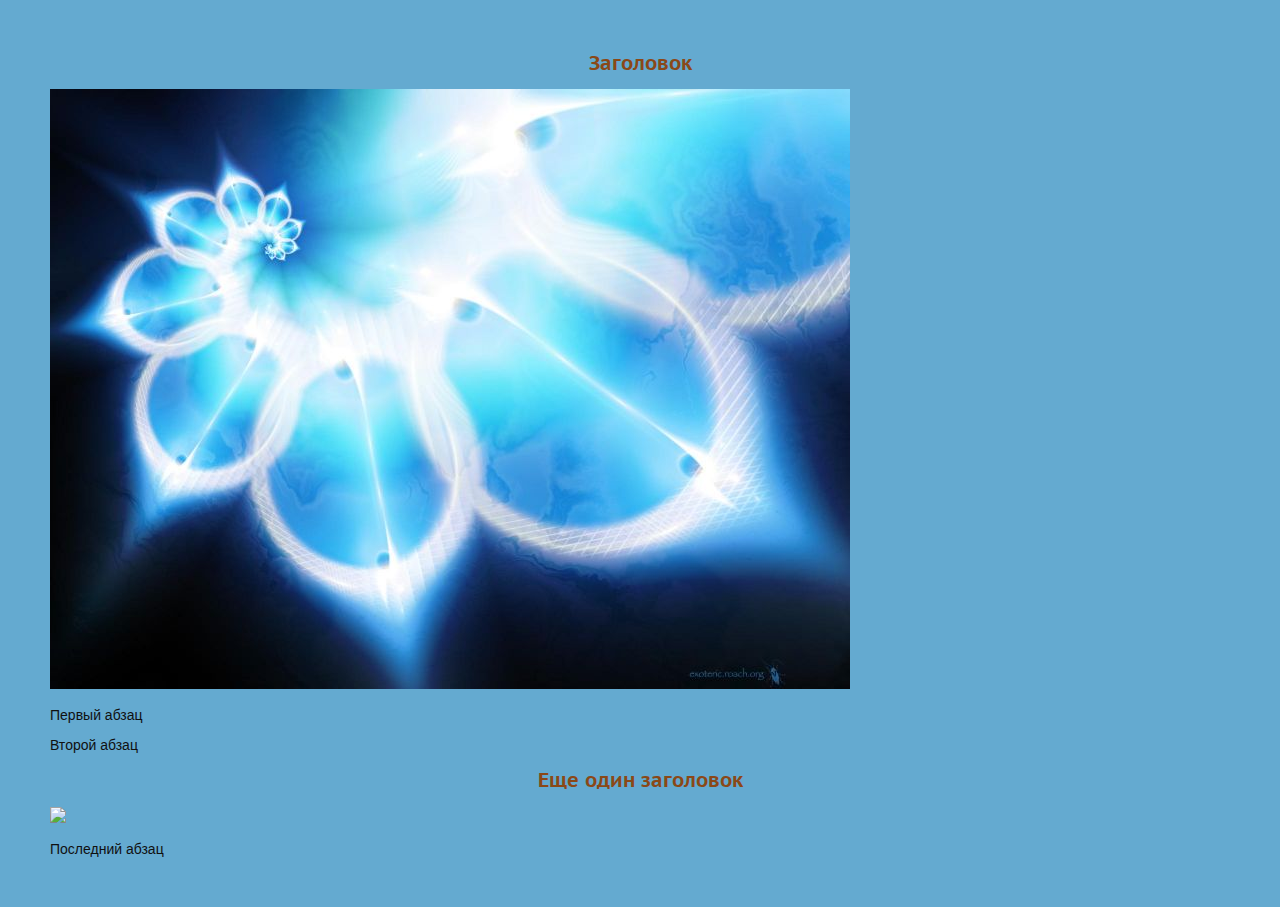
==== index.html @ fe31b822 "first" ====
<!DOCTYPE html>
<html lang="ru">
<head>
    <meta charset="UTF-8">
    <title>Заголовок</title>
    <link rel="stylesheet" href="styles.css">
    <link href='http://fonts.googleapis.com/css?family=PT+Sans+Caption&subset=latin,cyrillic' rel='stylesheet' type='text/css'>
</head>
<body>
    <h1>Заголовок</h1>
    <img src='images/example.jpg'>
    <p>Первый абзац</p>
    <p>Второй абзац</p>

    <h1>Еще один заголовок</h1>
    <img src='http://wallpaper.zoda.ru/bd/2006/08/15/20fc5b5510a98c6ef1d24218010a4601.jpg'>
    <p>Последний абзац</p>
    
</body>
</html>
---- styles.css ----
body {
    background: #64aad0;
    font-family: 'PT Sans', sans-serif;
    margin: 50px;
}

p {
    color: #101010;
    font-size: 14px;
}

h1 {
    color: #8a4817;
    font-size: 20px;
    text-align: center;
    font-family: 'PT Sans Caption', sans-serif;
}
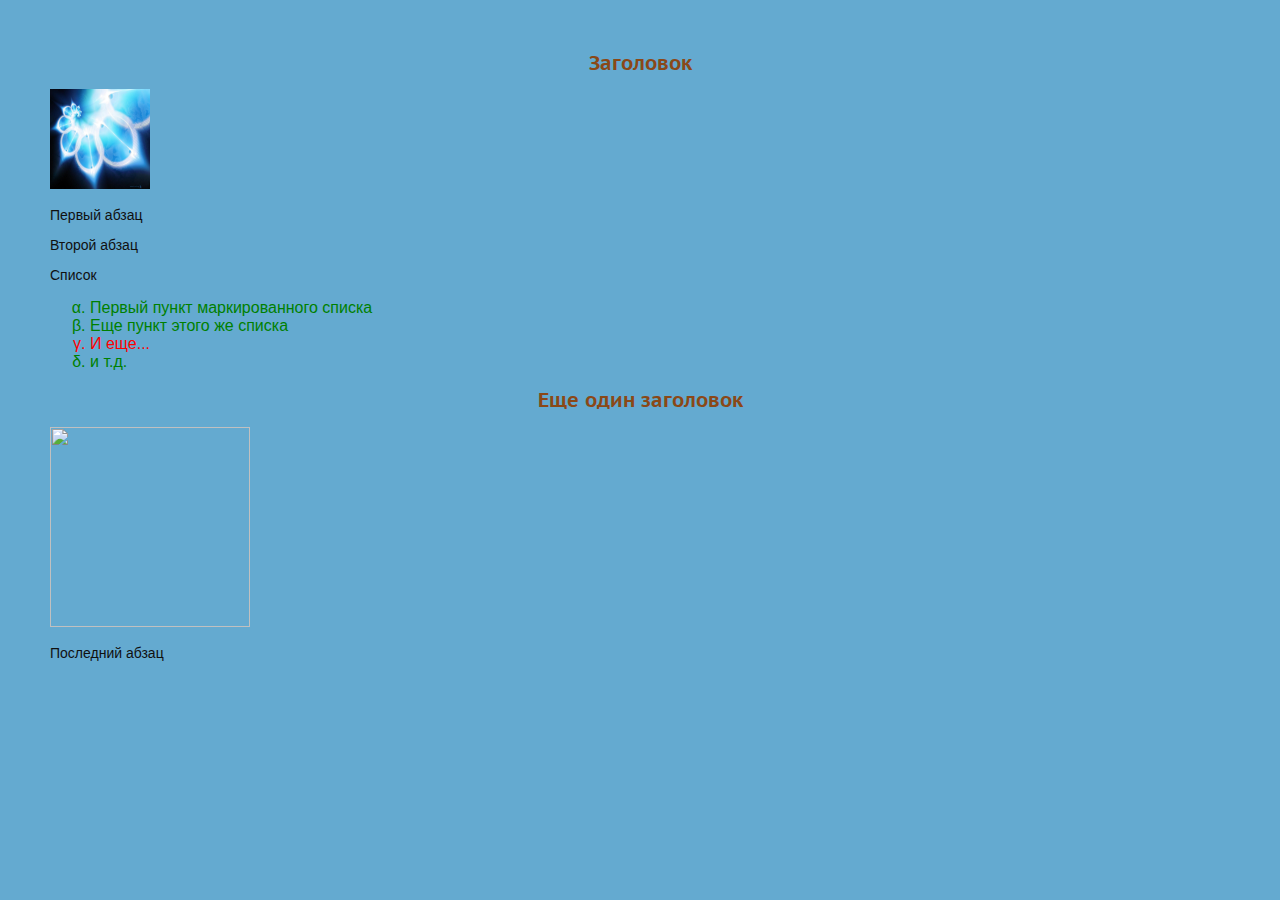
==== commit c5bc436f: "lists and classes css" ====
--- a/index.html
+++ b/index.html
@@ -1,19 +1,27 @@
 <!DOCTYPE html>
 <html lang="ru">
 <head>
-    <meta charset="UTF-8">
-    <title>Заголовок</title>
-    <link rel="stylesheet" href="styles.css">
-    <link href='http://fonts.googleapis.com/css?family=PT+Sans+Caption&subset=latin,cyrillic' rel='stylesheet' type='text/css'>
+  <meta charset="UTF-8">
+  <title>Заголовок</title>
+  <link rel="stylesheet" href="styles.css">
+  <link href='http://fonts.googleapis.com/css?family=PT+Sans+Caption&subset=latin,cyrillic' rel='stylesheet' type='text/css'>
 </head>
 <body>
-    <h1>Заголовок</h1>
-    <img src='images/example.jpg'>
+  <h1>Заголовок</h1>
+    <img src='images/example.jpg' class="small">
     <p>Первый абзац</p>
     <p>Второй абзац</p>
+    <p>Список
+    <ol class="greek">
+      <li>Первый пункт маркированного списка</li>
+      <li>Еще пункт этого же списка</li>
+      <li class="error">И еще...</li>
+      <li>и т.д.</li>
+    </ol>
 
-    <h1>Еще один заголовок</h1>
-    <img src='http://wallpaper.zoda.ru/bd/2006/08/15/20fc5b5510a98c6ef1d24218010a4601.jpg'>
+  <h1>Еще один заголовок</h1>
+    <img id="big" 
+src='http://wallpaper.zoda.ru/bd/2006/08/15/20fc5b5510a98c6ef1d24218010a4601.jpg'>
     <p>Последний абзац</p>
     
 </body>
--- a/styles.css
+++ b/styles.css
@@ -15,3 +15,22 @@
     text-align: center;
     font-family: 'PT Sans Caption', sans-serif;
 }
+
+.small {
+    width: 100px;
+    height: 100px;
+}
+
+#big {
+    width: 200px;
+    height: 200px;
+}
+
+.greek {
+    list-style-type: lower-greek;
+    color: green;
+}
+
+.error {
+    color: red;
+}
